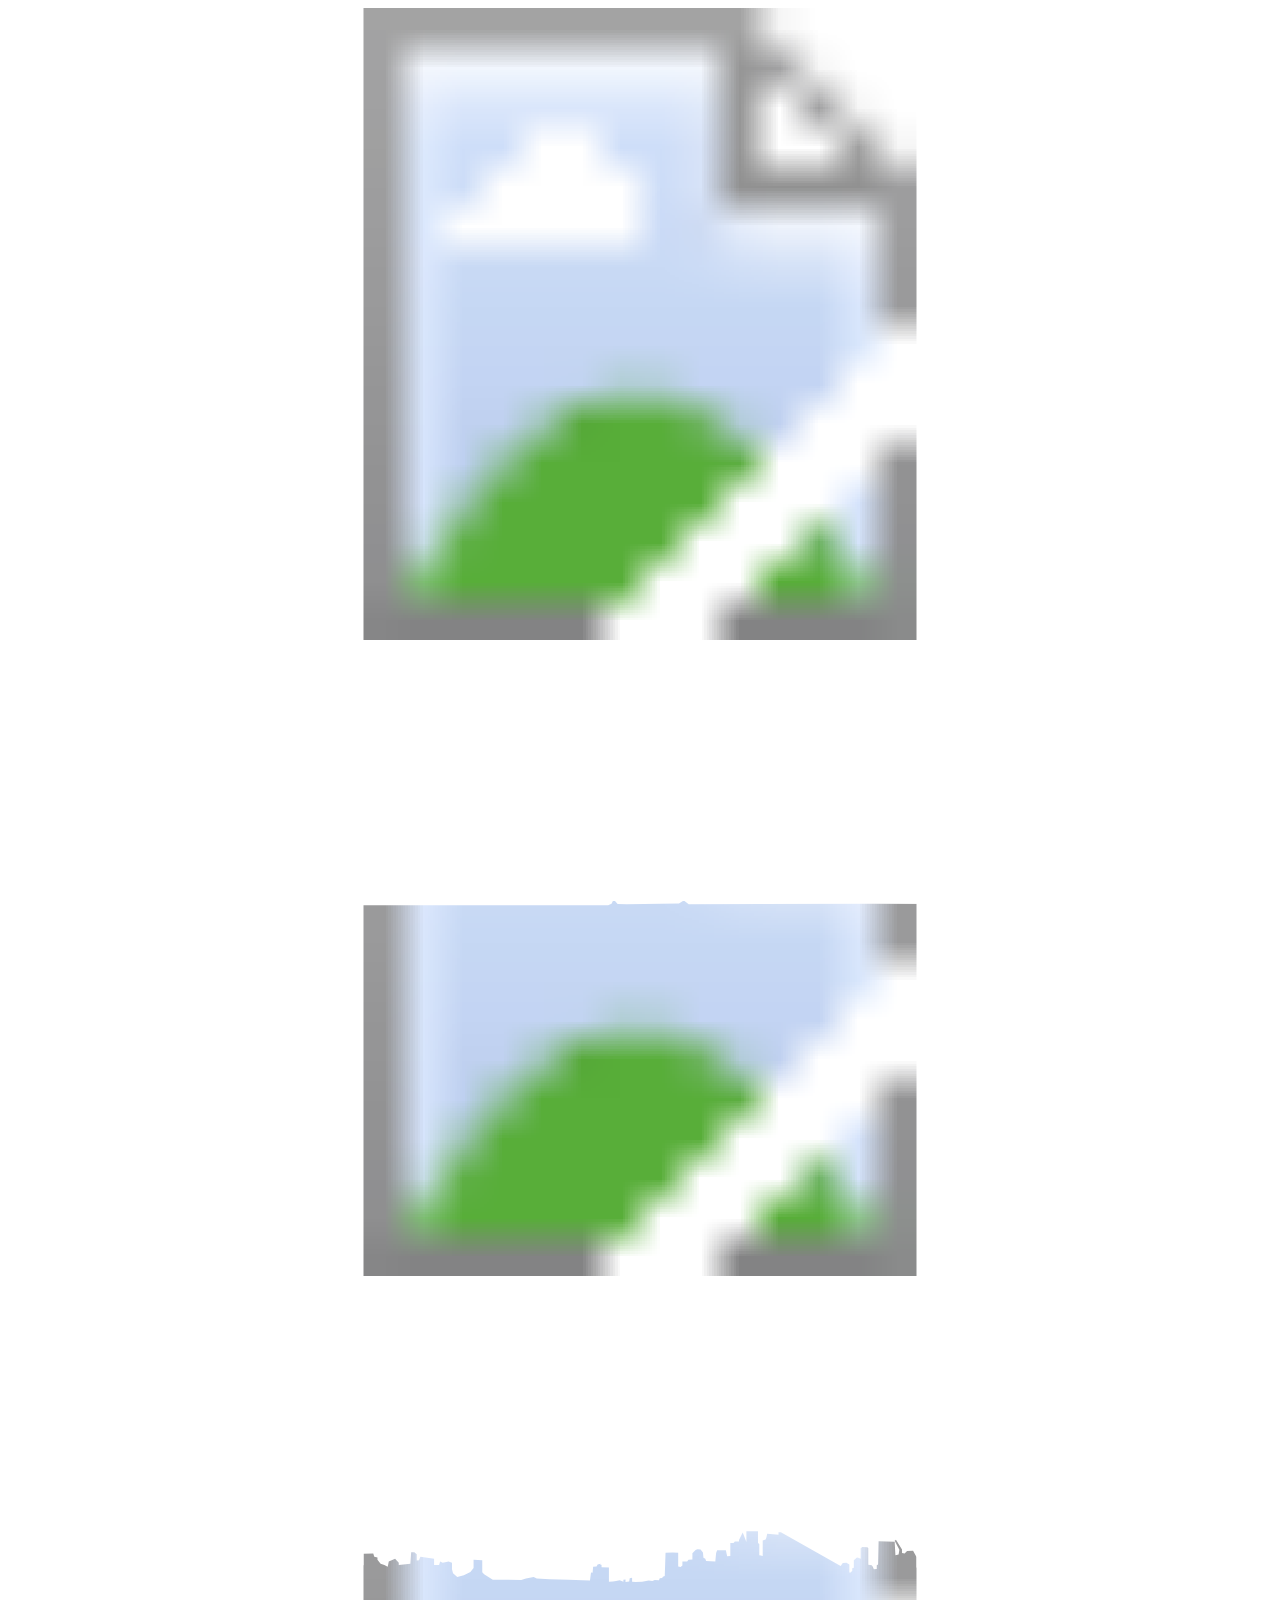
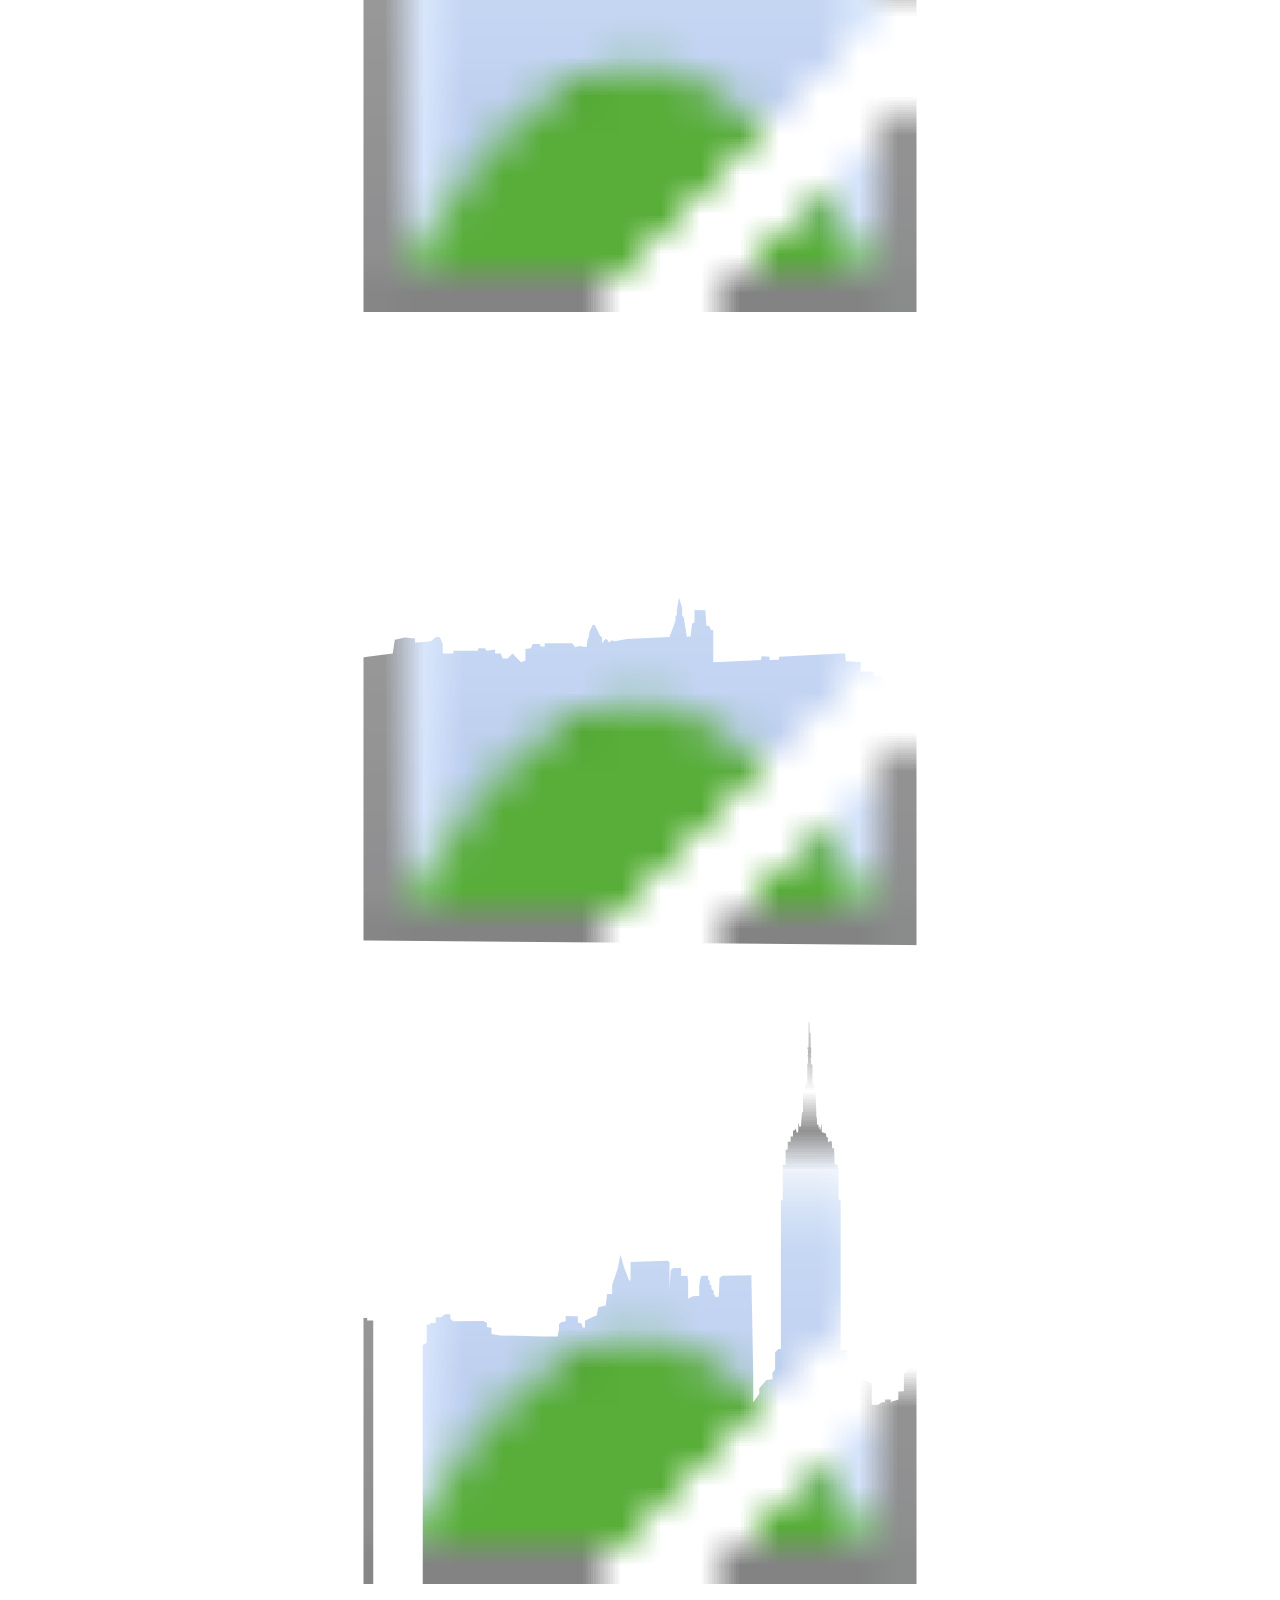
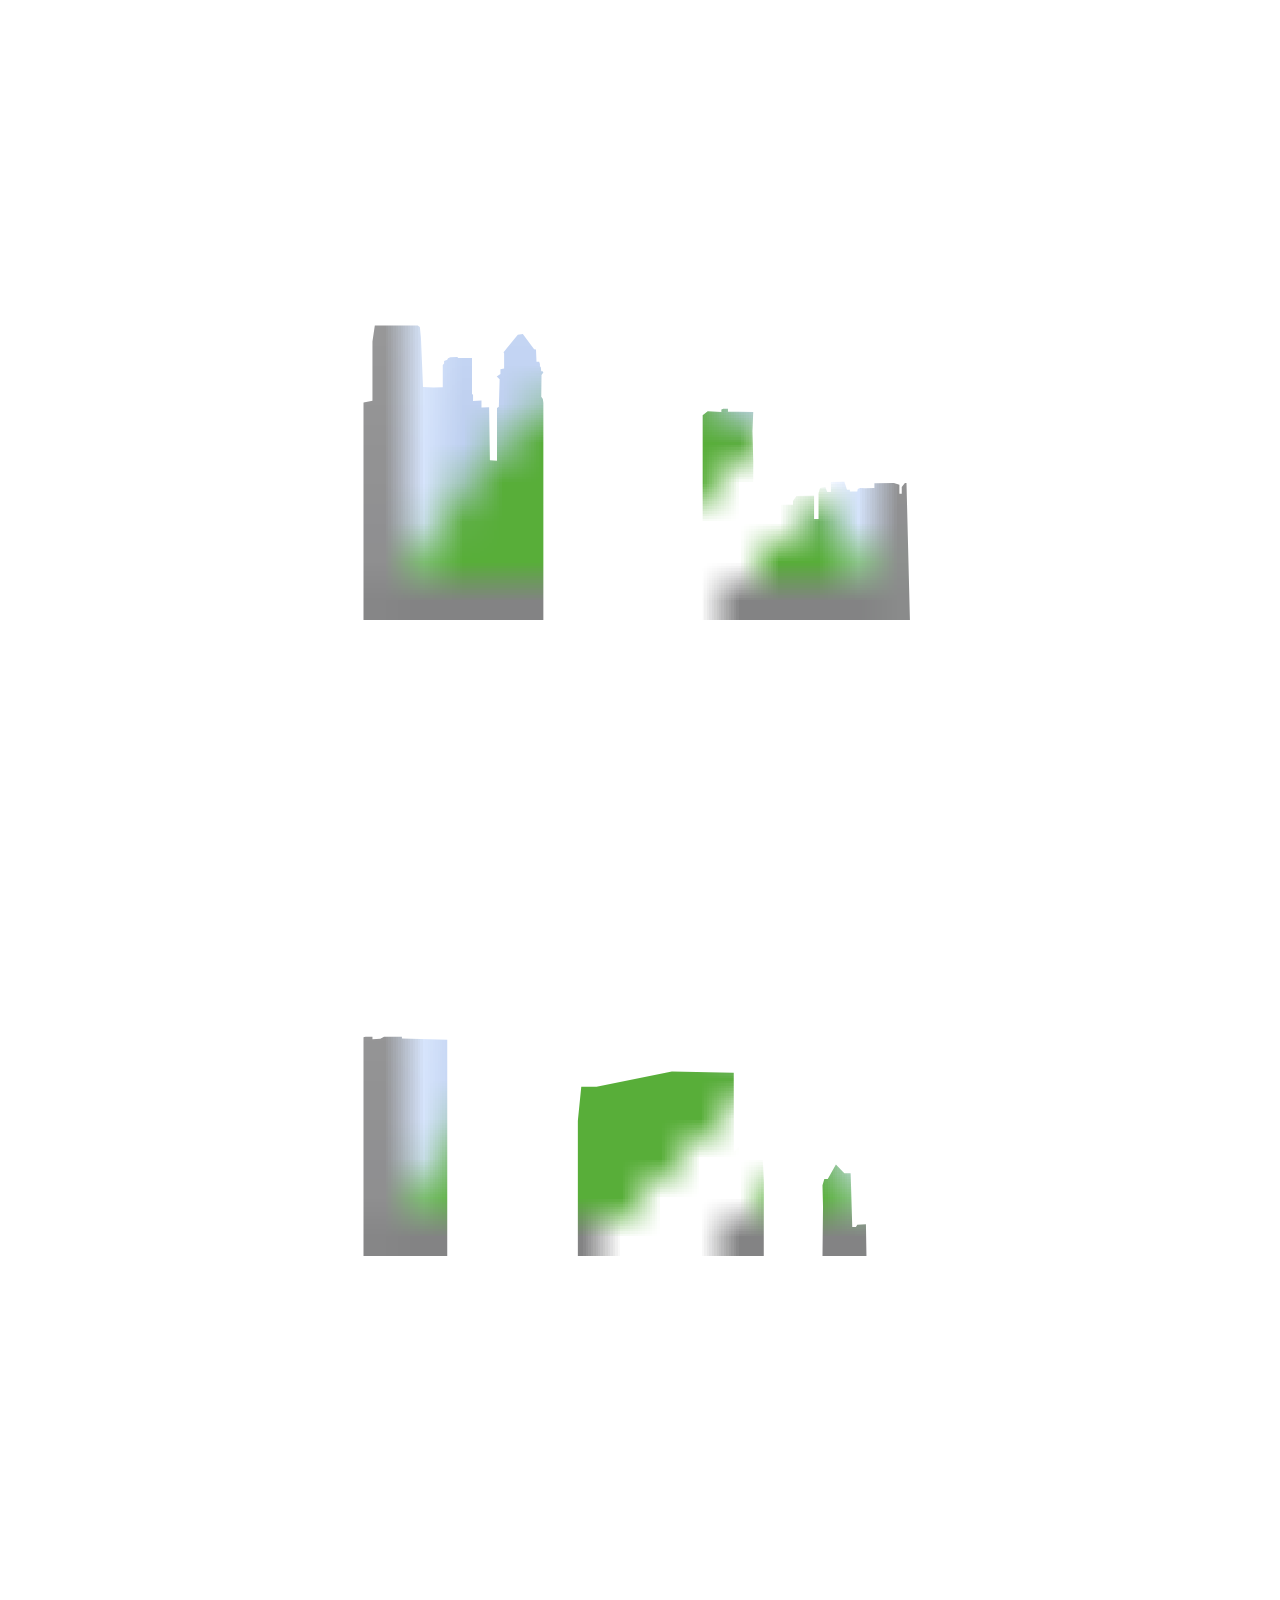
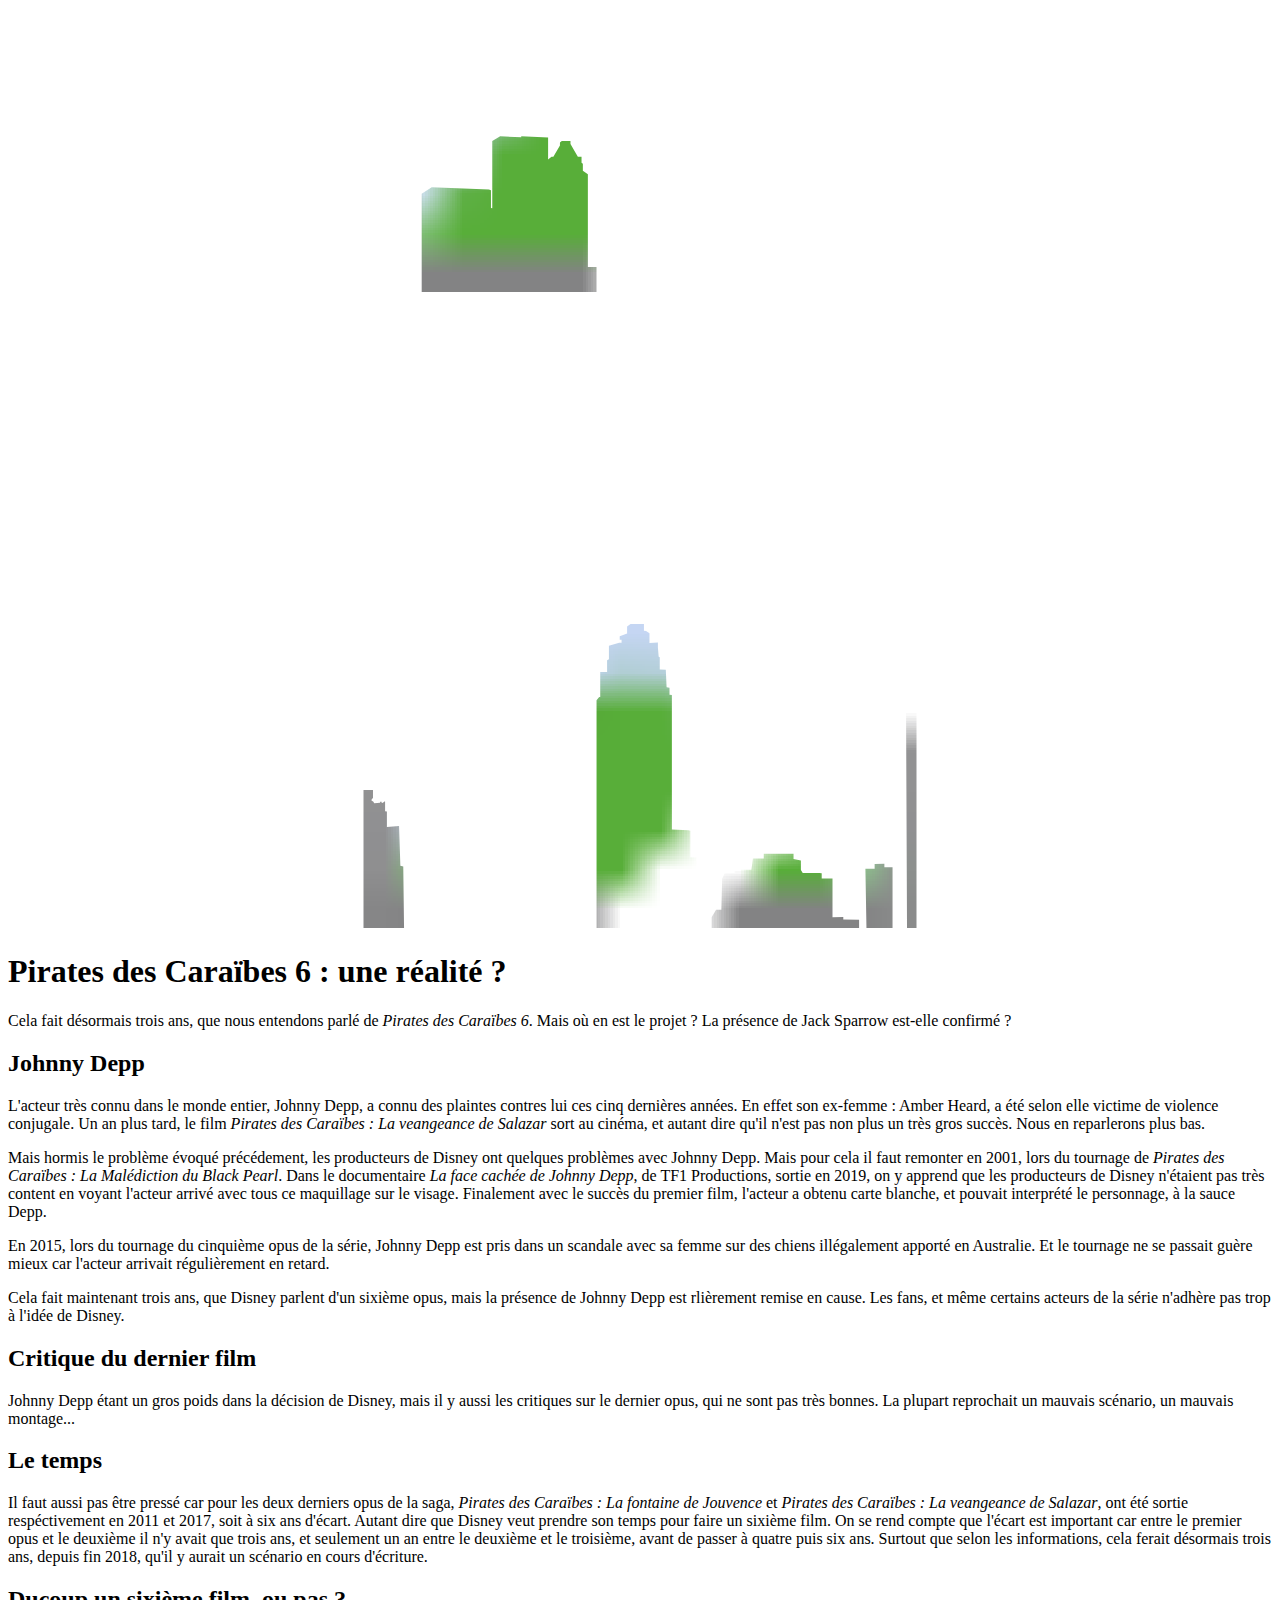
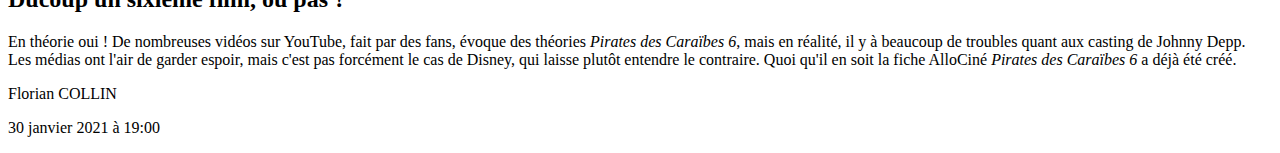
==== news/2021/01/pirates-des-caraibes-6-une-réalité.html @ 7c7c3050 "Update" ====
<!DOCTYPE html>
<html>
    <head>
        <meta charset="utf-8">
        <title>Pirates des Caraïbes 6 : une réalité ? | DisneyNews</title>
        <link rel="stylesheet" href="/disneynews/css/style.css">
        <script type="text/javascript" src="/disneynews/js/script.js"></script>
    </head>
    <body>
        <svg xmlns="http://www.w3.org/2000/svg" viewBox="0 0 480 240" style="position:absolute;top:0;left:0;width:0;height:0;overflow:hidden;" focusable="false" aria-hidden="true">
            <!-- show content using white mask fill -->
            <style>mask { fill: white; }</style>
            <!-- masks -->
            <mask id="m1" >
                <path d="M480 215.9h-3.9v3.3l-18-.7V240H480zM405 240l-.6-85.5-4.4-3.6-6.9-.7h-6.2v.5l-17.7-.5v-1h-1.3v1l-.7-.1-.6 1-4.3.1v-1l-.7-.1v-1.3l-.5-.5h-1v.8l-1.5-.1v.7l-.6-.1v-1.3l-1.3.3v1.2l-1.8-.2-3.1-.1-1.8-1.5-1.9 1.2v.7l-6.3-.1-.8-.2.4 90.4zm-181.5 0v-86.5l1-1.2h.4v-9.5h2.6v-4.5l.7-.4v-5.1l3.9-1.1h.9v-1.2h-.7v-1.3l2.8-1v-2.7l1.3-.9h5.1v2.5l.8.1 1.3.9v3.7l3.2-.2v2l.3 3.4.4.2v4.6l2.3.1.3 6.7 1.1.2v2.6l.9.1v51.1l6.3.3.7.2v10l2.3.1v6.6l.7.1v10.3h.4v9.8zm-128.8 0l1.8-1.2v-1.5h.6v-.7l2.3-1.5h.4v-2.9l.8-.9h3.6v3.6h3l8.3.4v-25.4l2.4-1.3v-6.1l1.5-.7 3.4-.9v-4l.4-.4.4-3.1h2.6v-1.5l1.1-.5h1.9v-.5h.6v-2.6h1v-.7h7.8v3l-.5.5v.7l.5.1.5.7 2.2-.2v-.3h.6v.4l.5-.1.5-.4h.3v3.7l.7.1v5.8l4.6-.3.5 15.1 1.1.2.3 23.4zM0 224.5l5.2-3.3 34.4 2.6v2.6h1.2V240H0zm267.2 15.2v-3.8l1.7-2.8h2l.3-11.8 1-2.2h3.8v-1.2h6.3l.6-4.3h4.1v-1.8h11.3v2l2.8.6v3.6l.7 1.1h6.3l.9.1v2h4.1v14.7l4.1-.1v1l6 .1v3.1h2.8l-.4-22.5h3.5v-1.8l3.7-.1v1.3h3.1V240h-68.7z"/>
            </mask>
            <mask id="m2">
                <path d="M480 149h-10.9v64.1l-5.7.8v12.6h-6.6V175l-.6-.8v-1.5l-2-1.1-.8-.1v-1.2l.5-.8-2.7-1.8-1.9.1v-.4l-9-.2v.5l-1-.1v3.8l-1.2.1v1.3l-1.5-.2v52.2l-9.8-.4-.3 2.1h-1.9v-7.6l-.4-.5v-1.8l-1.1-1.3v-2.9l-1.3-1.7v-3.1l-1.2-1.7v-3.7l-3.3-3.6-1.5-.4v-2.8l-1.9-1.4-.2-1.7-2-.1v.6l-1.7.1v-1l-2.1-.1v1.3l-.5-.1-.3 1-.6.4v3.4h-1.8l.3 42.2h75zm-256.5 91v-9.5h-3.3v-35.2l-1.9-1.3v-2.7l-.5-.4v-2.3h-1.4l-2.8-4.8v-1.1h-3.3l-.7.5v1.2l-2.5 4.2h-.7l-1.3 1.1v-8.4l-10.2-.4v.3l-8-.3-3 1.8v25.5l-.5-.1v-6.7l-.8-.3-21.7-.9-3.8 2.5V240zm-96.7-48.4v-19.9h-.7l-.3-.8h-1l-.9.5h-1.3l-.8-.5-1.1.6-11.3-.6-12.3 4.5-.3 35.8-3.2-2.6-1.4-.1v-.7h-3.3l-1.2.2-2.8 4.3v.9h-1.2v3.2l-2.5 1.2v4.9l-2.2.9v10.7l-3.4-.3v-7.9l-7.2-.3V224l-6.6-3.7-9.9 4.6-6.1 3.4v2.3l-3.6.6-1.4-.2v9h86z"/>
            </mask>
            <mask id="m3">
                <path d="M0 134.8h7.8V133h4.8v1.5l11.4-.1 3.2 1.5h4.3v4.7h1.3l-.2 47.2 6.7-2.3 2.4-.2h.6v-41.2l.3-.1v-4.7l-.2-.5-.6-1.7.6-.5.5-.8.5-.2.2-1.5 2.5-.8.3-.8 2.1-.2 4.9-.3h1.7l.3-.5h13.5l6.3 2.5.9.1v.9h4.4v7.9l.3.1v1.6l-.4.1.4 21.8.2.3.2 26.5h1.4v8.6l2-1.2h3.7v-39.5l1.4-.2 1.6-.4v-1.3l.4-.3v-7.1l.6-.2V149l.5-3.1.3-.7.6.1.4 3.6.5-.2v-1.4l.7-2.6.5.1.2 2 .2 2.2.3-.2v-2.2l.3-1.4h.7l.4 3.4.7-.4v-3h.8l.3 3.6.5-.1.5-2 .3-1.3.5.2v2.9l.6-.3v-2.7h.9v3.3l1.3.6v2h.4v7.1l.6.2v1.7l2-.1V240H0zm118.7 36.6v-10.8l11.7-3.5h3.5l1.9-.4h2.6v1l3-.2 1.4-.8h6.8v.7l17.2.5V240H118zm97.7 17.2l1.3-12.9h5.8l28.6-5.8 23.5.5v30.3l4.7-5.1 5.6 4.4v.1h.6l.5 11.7V240h-70.6zm93.1 32.6l-.2-8.1.7-2.3h1.3l3.1-5.5 3.2 3.3h2.4l.6 20.4h1.4l.5-.9 3.3-.2.2 12.1h-16.7zm94.9-60.3l1.8 1.9v6.7h12.5v-1.9l1.2-.4 7.6 1.1.7 5.1 2.1.9v4.9h1.4l.9 1.1h2.6l1.4 1.4 20.2 29.4h.8l.3-5.3.4-.3.3-9.4.4-.1v-9.3l.6-.1v-8.5h.2v-5.2l.6-.3 6.1.2.7.6.3.4v.7l.7.1v.4h.9v65h-64.7z"/>
                <path d="M80.5 140.6l1.3-.4h1.4l.4.6v1.8h2.8l.9.5v5.9h4.3l3.4-1.8.4 1.8v91H73.8z"/>
            </mask>
            <mask id="m4">
                <path d="M32.7 148.3l3.1 5.4.7 3 2 1.1-1.2 7.2 5 1 65-2.5 2.4-.5v-6.3l3.5-1.4 4.1-.1v4.8l1.8.5 19.3-3.8v-22.5l.9-6h16.3l.8.5.4 3.9.8 18.9 4 .2 3.5-.1v-8.4l.5-.6v-1l1.2-.4.3-.6.9-.4 2.6-.1.4.4h5.2v13.7l.4.3v2.3l3.2-.2v2.7l2.9-.1.3 20.1 2.7.2v-20l.7-.5.3-10.4-1.1-1.1 1.4-.9v-1.8l1.4-.3v-5.7l-.2-.5 5.4-6.6 1.9-.3 4.3 5.8.7.1.2 4.6h1l.3.9v1h.3l.2 1.7h.5l.3.5-.7 1-.1 8.2.6.9.2 1.4V240H32.7zm231.1 21.9v-8l1.9-1.5 5.2.3v-.9l.7-.3h1.8v1.1h3.8l5.8.1-.3 7.3.3 11.3v13.3h4v3.3h11.1v-1.4l1.3-1.9 6.7-.1v8.8h1.7v-9.8l.6-1.9 2-.3.7 1.8h1.4v-3.8l5.1-.1 1 3h1.1v.7h2.8l.2-.9.9-.4 2 .1 3.4-.1v-1.8l7.4-.1 2.1.6v3.5h.9v-2.6l1.2-1.5h.6l1.3 52h-78.7zm156.4-2.9v-10.2h11v.4l1.3.5v.8l1.3-.2.3 8.2 5.7-.3 1.3 1.7h8v-2.1l.3-3.1 1.7-.4 1.2-.4v-3l3.5.2 13.7.2V240h-49.3z"/>
            </mask>
            <mask id="m5">
                <path d="M32.7 144.9h1.9v-2.6H36v-1.9l1.3-.3v-1.6l.4-.2v-.7h3l.2.8.5.1v.5l.6.4h.9l37.6-4.4h1.8v1.2l2.3-.2v1.2l2-.2v-2l1.7-.2H91v1.9l2.2-.1v1.8l1.6.1v.7l.6-.2v2.2l1-.3 4.4.1v1.3l.4.6 2.8-.1v-4.1l1.8-.7v-.8l2-.3 1.8.1v1l1.7-.1v.7l1.1-.1.2-.5h.4v-.6h1.2v-.7l.4.1v-.3h1l.4.4.3 1.6 1.7-.1v-.2l2.6-.1v-2.3h2.7v2.3l2.6-.1v.9l3.2.1.4-.4 1.2-.1v.6h1.5v-.5l1.1.2v.7l.4-.2v-.4l2.7.1v.9h2.3V240H33zM157.5 149.2l1.5-.8v-6.9h1.4v-.6h2v-2.2h2.1l1.4-1.1h2.1v1.8l1.1.8 11.4-.1 1.4.8v1.5l1 .2.7.2v2.3l2.7.4.7.1 16.3.4h5.4l.5-2.6v-2.1l1.1-.8 1.5-.3v-2l3 .1h1.6v2.5l1.4.2.4 1.6h.9V140l3.1-1.5 1.3-.5.7-3.1 2.8-.7.5-4.3h1.9v-3.3l2.2-6.6.5-2.8.5-2.2 1.3 4.6 1.9 5 .1.3.5-.3v-6.9l14-.5.8.5v10.1l.5-7.1 1.1-.7h2.8v3l2.4-.1.3 2.3v6.5l1.7-1 2.5-.1v-3.8l.3-2.2.5-1.7h2.6v1.7l.6.2v1.7h.6v1.3l.4.6.5.2v1.6l.4.1v.6h1.5l.3-7.1 1.1-.9 11-.1.7 38.2v10l2.3-3.2v-2.1l2.7-3.2 2.3-.3v-2.4l1-1.3V152l1.3-1.2h.9V94.3h.7V80.8h1.1v.7-6.2l.8-.5v-2.7h1.1v-2h.9v-2.3h.6l.4-.9.4 1.7.6-.2v-3.3h.3v1.2h.7l.4-5.4h.4v-8.5l.8-.6V50.6l.8-.7v-7.4l.3-.3v-2.4l-.3-.4.3-.2v-.9l-.3-.2h.3v-.8l-.3-.9.5-.3v-9.3h.4v3.8l.4.2v5.4l.3.2-.2.5.2.5-.2.3.2.5-.3.5.3 1.1-.3.5.2 2.2.5.4v7.2l.4.5.3-.5v.9l-.2.5-.2.4.3.4.9.5-.5.4.2.8.3 8.8.2.3v2.3l.6.3v1l.4-.4v1.1l.3.1.5-2.5v3.4l1.7.6v1.1l.8.6-.2.7.2.9.7-.5.6.2.2 2.6.7-.1.2 5.5v.5l1.1.4v.7l.4.4v12l.8.2V151h2.4l.8 7.1v4.9l3.4-.5 3.4.3.8.8 1 .2v8.1h2.5l1.3-.9h1.2v-1.1h2.2v1l2.9-1v-3l2.1-.1v-7h.8l4.6-10v-14l9-.6 5.6 1.7-.1 11.4 8.3.7 20.4 3.6 12.9-.3v-4.8l9.7-.9 1.1 2.4 3.1 4.5 1.3-1 3.9-.4 1.3 1.4 3.5-.4v-32.5l3.4-.6 3.1.9h1.3l1-.9.6 1.5 1 .1v-.8h3.5v3l1.1.4v14.6l1.2.3.5-.7 4.6 3.4.6 1.6v3.1l1.3.1v-1.2l1.3.2 1.5-1 6.8.2 2.8-.2 2.4-.5v-1.7l7.4.1v1.5l2.6.4.6 1.5h5.8V240H157.5z"/>
            </mask>
            <mask id="m6">
                <path d="M178.5 126.2h2.6l.7.9 3.2-.5v1.6h2.1l.7 1.9h1.9l1.9-1.9 3.2 3.3 1.7-.7v-4.3l2.1-.3.6-1.6h2.7l.4.9 1.5.1v-1.3h10.5l1.1 1.5 1.6-.5 1.8.3.9.1.4-2.9.4-.6.3-2.2 1.2-2.7h.8l1.2 2.3.8 1.8.8.6v2.4l1.2-1.7.8.2.6 1.1 1.2-.9 1 .4 4.6-.8 1.8-.1 14.4-.7 2.3-6.2V114l.5-.5v-1.9l.8-4.7 1.2 4v2.7l.3.5.5.7v1l1 6 1.4-.1.6-4.9.9-.4v-4.8l4.1.1.4 5.8 1.2.3.5 1.4h.9v12.3l14.7-.7 3.4-.2.3-1.4 3 .2v1.2l3.6-.1v-1.1l23.4-1.2h1.7l.3 2.9 5.6.4v3.5h5l.4 1.7h2.4l1.6 2.1.3 2.4h1.7l.5-1.3 1.7-.6V137l1.3-.4 1.1-2.4 1.5.4.5 2.3 2.4-.2 1.4-.9 12.5.4v-2.8l3.1-.4v-2.7l8.9-.2.3 3.7.8.2v1.6h2.3v2.6l.6.2v11.9l4.5.2v-20.7l.8-.4v-1.2l.7-.1v-3.2l4.7.7.3 3.6 1 .7v.9l.7 1.2.5 4.8 1.9-.6v-17.1l1.5-.3 1.4-.6v-1l.8-.6 1.9.8.4 3.5 1.6-.1.8.7v15.7l1.2-.2.6-.7v-8.8h4.5l3.9.6 2.2.6V140l1.9.9 1.7-.1.8-.4v-1.2l1-.3.3-.5 1.4-1.3.9 1.4 1.1.6.3 1 2.9.1v-3.8l3.3-.2 15 1 3.8-.5v-3.3l3.2-.7.6-1.9h4.7l.8.4h1.5v1.8h1.3l.5 1.5 1.4-.1V133l-.6-.6.6-.5v-2.8l1.5-.4v3.1l1.3-.4v-1.5l2.3-.1 2-.2h4.4l.7.4 1 .1 1.3.5v1.3l1.9-.1.4.8h1.2v-.9l1.3-2.1v-.7l1.7-.2.6.8V240L0 236V131.5h2.3l.8-1.4h.6v-1.6l1-1.3h5.1l.5-1.4v-4.6l.7-.4h.6v5l.4.4v1l1.8-.1 1 .2.5.5.6-.6 1.4-.1v-5.9l1.2-.4.4 6.1 1 .2 2.9-.2 3.1-.1 3.4-.6H32l.7.3 2.4.2v-1.5l.9-.1.3-.8 2.5-.2.4.3 2.9-.4 7.1-1v-1.5l7-.7 1 1.1.7.5.5 3.8h2.5v4.8l13.3.5 2.4 1.9h5.5l1.7-.5 4.7-.3 2.5-.1.6-2.7 1.2.1.4-2.8 1.4-2 2-.1 1.2 3.2v3.3l2.3-2.1 4.7-.3h7.6l3 1.3 4.7-.8h6.7l3.3-.1 3.4.4 3-.5 9.6-1.2.8-5.3 3.9-.8 3.8.4v1.6l6-.6 1.9-1.6 1.5.1 1.1 2.6v3.6h4v-1.1h9.4"/>
            </mask>
            <mask id="m7">
                <path d="M480 128.7l-1.6-.3v-1.7l-.4-1h-2.5l-.2.8h-1.1l-.4-1.1h-2.5l-.9-.6h-4l-.2.9v.7l-.5.5-6.1-.7-4.9-.5-.4-.9h-.7l-.3.7h-.7v-.7h-.8v-.9h-.6v-.5h-.5v.3l-.8.1v.9h-.9v.7l-7.5-.1-.9-.3-15-.4-1.8-.1-.5-.3-.5.3-2.4-.2h-1.7l-2.6-.1v-.5l-5.8-.3-.9-1h-2.3v1.1l-1.6-.2-.6-.5-.8-.8h-.7v-.7l-1.8-.4v-1.4l-1.4-.4v-.6l-1.2-.3v-.6h-1.8v.7l-2.3-.7h-6.1l-.3.5-2.1.4-.3.3-.7-.1-1-.6-2.6-.1-.3.5h-1v-.9l-.6-.3-.5-4.7-.6-.2-.4-1.1-.7.9v-3.5h-1v-1h-1v.4l-1.1.1v6.4l-1.1-.4v-.9l-.5-1v-2.7l-2.4-.2v-2.5l-.6-.3V105l-6.2.2h-3.1l-.7 1.2-.5.5v2.6l-1.3.1.3-10.2H354v1l-1.4-1.2-2 1.5-.2.7-1.1.3-1.4 1.6-.3 6-.3.2-.4 3.4-1.4.2v-3.7l-.5-.2v-4l-1.3-2.4-2.3.1-.9 1-1-.2v-1.4l-2.3-3.7-.5.4 1.8 3.4-.3 1.8-1.2.3-.3-5.1-6.1-.2-.2 8.8-.5.3v1.4l-1.1.1-.4-.9-.4-.6-1.3-.2v-6.3l-.4-.3-1.9-.1-.6.5v4l-.9-.4-.5-.1-1.2 1v2.9l-.6.2v.9l-.6.7h-.5V108l-1.1-.6-1.4.1-.8 1.1-22.7-12.8h-.9v.9l-4.3-.3-.3 1.4-.3.7-1.1.4v5.9l-.7-.2-.6-.1v-4.2l-.5-.4v-4.5h-4.4v4.1l-1.4-3.6-1.4 2.8v.6H276l-.3.4-.2.2h-1.2v4.9l-1.2.1-.5-2.3h-3.3l-.4 1.1-.3 3.2-3.5-.2-.3-.8-.7-.4-.2-2-.9-1.2-1.2-.1-.7.3-1.2 1.3v2.3l-1.5.1-.5.7h-1.8v1.5l-.7.6-.9-.2v-5.2l-2.1-.1-2.7.1-.3 8.8-.7.3-.3.5-.9.1-.3.7-1.6-.1-.9.4-1.4-.2-2.5.5-2.5.1-1.3-.1v-1.5l-.9.2-.2 1.2-1.4.2v-1l-.8.1v.8l-1.4-.6-1.4.3-1.2.2-1.5.1v-5.4l-2.8-.1v-1l-.4.1v-.4l-1.1.2-.4.8-1.3.1-.2 2.3-.6-.1-.4 3-8.2-.3-7.2-.2-4.8-.2-1.2-.6-2.9.6-1.8.5-10.8-.1-3.3-2.1-.7-.7v-4.6l-3.3-.2v3.2l-1.2 1.5-2.5 1.2-2.5.7-1.6-1.4-.4-1.6v-2.4l-1.3-.5-2.2.5-1-.5-.4 1.3h-1.9v-2.3l-5.2-.8-.5 1.3-.9.1v-2.4l-.9-.7h-1.2l-.3 4.4-4.4.4v-.8l-1.4-1.5-2.4 1-.4 2-1.3-.7-1.4-.4-1.2-1.6v-.8l-1.2-.3-.4-1.2-3.7.1v4.2l-1.2 1.1-1.1-.2-1.1.2-.3-3.3-2.9-.1v2.8l-1.5.6v-1.7l-1.1-.1v-4.7l-1-.2v.5l-.6 5.3-1.4.3-.7-.5-1-.9-1.6.3v-1l-1.5.3-3.2 1.3h-1.1v-2l-1.4-1.1-1.3 1.1v3.9l-.6.4-.9-.2-.9-1.3-1.3-1.4v-2.1l-.6-.8-1 1.5-.4 4.7-1.7.1-1.9-.4-2-.4-1.1-1.3-.8-.1-3.9-.2-2.3.1-.9 2.2v1.5l-3.6.6-1.4.6-1.6 1.9-1 1.6-2.3.9-.5 2h-1.1v-2.8l-2.1-1.3-3.3-.1-1.6.8-3 1.2v2.6l-2 .1-2.6.1-2.5-.6-12.9-.9-2.2.1-1-1.3-.7-2.8v-1.3l-2.8.1v5.1l-16.3-.6-14-.2H3.8l-.7-.7-.7-1.7-1-1-1.4-.1V240h480z"/>
            </mask>
            <mask id="m8">
                <path d="M0 101.4l43.5-2.2h184.4l1.3-.6.5-1h.8l1 1.1 3.4.1 19.9-.3 1.5-.9h.6l1.6 1.2 70.3-.2 43.4.2.6-1.6v1.1l.8.5h81.7l.4-1h5.2l.4 1 18.7-.5V240H0z"/>
            </mask>
    
    
            <!-- parallax parts + background image  -->
            <svg id="bg">
                <image width="480" height="240" xlink:href="https://upload.wikimedia.org/wikipedia/commons/3/32/Walt_Disney_Studios_Alameda_Entrance.jpg" />
            </svg>
            <svg id="p8"><use mask="url(#m8)" xlink:href="#bg" /></svg>
            <svg id="p7"><use mask="url(#m7)" xlink:href="#bg" /></svg>
            <svg id="p6"><use mask="url(#m6)" xlink:href="#bg" /></svg>
            <svg id="p5"><use mask="url(#m5)" xlink:href="#bg" /></svg>
            <svg id="p4"><use mask="url(#m4)" xlink:href="#bg" /></svg>
            <svg id="p3"><use mask="url(#m3)" xlink:href="#bg" /></svg>
            <svg id="p2"><use mask="url(#m2)" xlink:href="#bg" /></svg>
            <svg id="p1"><use mask="url(#m1)" xlink:href="#bg" /></svg>
        </svg>






        <div class="page">
            <header>    
                <div class="parallax">      
                    <div class="bg"><svg viewBox="0 0 480 240"><use xlink:href="#bg" /></svg></div>            
                    <div class="p8"><svg viewBox="0 0 480 240"><use xlink:href="#p8" /></svg></div> 
                    <div class="p7"><svg viewBox="0 0 480 240"><use xlink:href="#p7" /></svg></div>
                    <div class="p6"><svg viewBox="0 0 480 240"><use xlink:href="#p6" /></svg></div>            
                    <div class="p5"><svg viewBox="0 0 480 240"><use xlink:href="#p5" /></svg></div>
                    <div class="p4"><svg viewBox="0 0 480 240"><use xlink:href="#p4" /></svg></div>
                    <div class="p3"><svg viewBox="0 0 480 240"><use xlink:href="#p3" /></svg></div>
                    <div class="p2"><svg viewBox="0 0 480 240"><use xlink:href="#p2" /></svg></div>
                    <div class="p1"><svg viewBox="0 0 480 240"><use xlink:href="#p1" /></svg></div>
                </div>   
            </header>
            <main>
                <h1>Pirates des Caraïbes 6 : une réalité ?</h1>

                <p>Cela fait désormais trois ans, que nous entendons parlé de <i>Pirates des Caraïbes 6</i>. Mais où en est le projet ? La présence de Jack Sparrow est-elle confirmé ?</p>

                <h2>Johnny Depp</h2>
                <p>L'acteur très connu dans le monde entier, Johnny Depp, a connu des plaintes contres lui ces cinq dernières années. En effet son ex-femme : Amber Heard, a été selon elle victime de violence conjugale. Un an plus tard, le film <i>Pirates des Caraïbes : La veangeance de Salazar</i> sort au cinéma, et autant dire qu'il n'est pas non plus un très gros succès. Nous en reparlerons plus bas.</p>
                <p>Mais hormis le problème évoqué précédement, les producteurs de Disney ont quelques problèmes avec Johnny Depp. Mais pour cela il faut remonter en 2001, lors du tournage de <i>Pirates des Caraïbes : La Malédiction du Black Pearl</i>. Dans le documentaire <i>La face cachée de Johnny Depp</i>, de TF1 Productions, sortie en 2019, on y apprend que les producteurs de Disney n'étaient pas très content en voyant l'acteur arrivé avec tous ce maquillage sur le visage. Finalement avec le succès du premier film, l'acteur a obtenu carte blanche, et pouvait interprété le personnage, à la sauce Depp.</p>
                <p>En 2015, lors du tournage du cinquième opus de la série, Johnny Depp est pris dans un scandale avec sa femme sur des chiens illégalement apporté en Australie. Et le tournage ne se passait guère mieux car l'acteur arrivait régulièrement en retard.</p>
                <p>Cela fait maintenant trois ans, que Disney parlent d'un sixième opus, mais la présence de Johnny Depp est rlièrement remise en cause. Les fans, et même certains acteurs de la série n'adhère pas trop à l'idée de Disney.</p>

                <h2>Critique du dernier film</h2>
                <p>Johnny Depp étant un gros poids dans la décision de Disney, mais il y aussi les critiques sur le dernier opus, qui ne sont pas très bonnes. La plupart reprochait un mauvais scénario, un mauvais montage...</p>

                <h2>Le temps</h2>
                <p>Il faut aussi pas être pressé car pour les deux derniers opus de la saga, <i>Pirates des Caraïbes : La fontaine de Jouvence</i> et <i>Pirates des Caraïbes : La veangeance de Salazar</i>, ont été sortie respéctivement en 2011 et 2017, soit à six ans d'écart. Autant dire que Disney veut prendre son temps pour faire un sixième film. On se rend compte que l'écart est important car entre le premier opus et le deuxième il n'y avait que trois ans, et seulement un an entre le deuxième et le troisième, avant de passer à quatre puis six ans. Surtout que selon les informations, cela ferait désormais trois ans, depuis fin 2018, qu'il y aurait un scénario en cours d'écriture.</p>

                <h2>Ducoup un sixième film, ou pas ?</h2>
                <p>En théorie oui&nbsp;! De nombreuses vidéos sur YouTube, fait par des fans, évoque des théories <i>Pirates des Caraïbes 6</i>, mais en réalité, il y à beaucoup de troubles quant aux casting de Johnny Depp. Les médias ont l'air de garder espoir, mais c'est pas forcément le cas de Disney, qui laisse plutôt entendre le contraire. Quoi qu'il en soit la fiche AlloCiné <i>Pirates des Caraïbes 6</i> a déjà été créé.</p>

                <div class="author">
                    <p>Florian COLLIN</p>
                    <p>30 janvier 2021 à 19:00</p>
                </div>
            </main>
        </div>    
    </body>
</html>
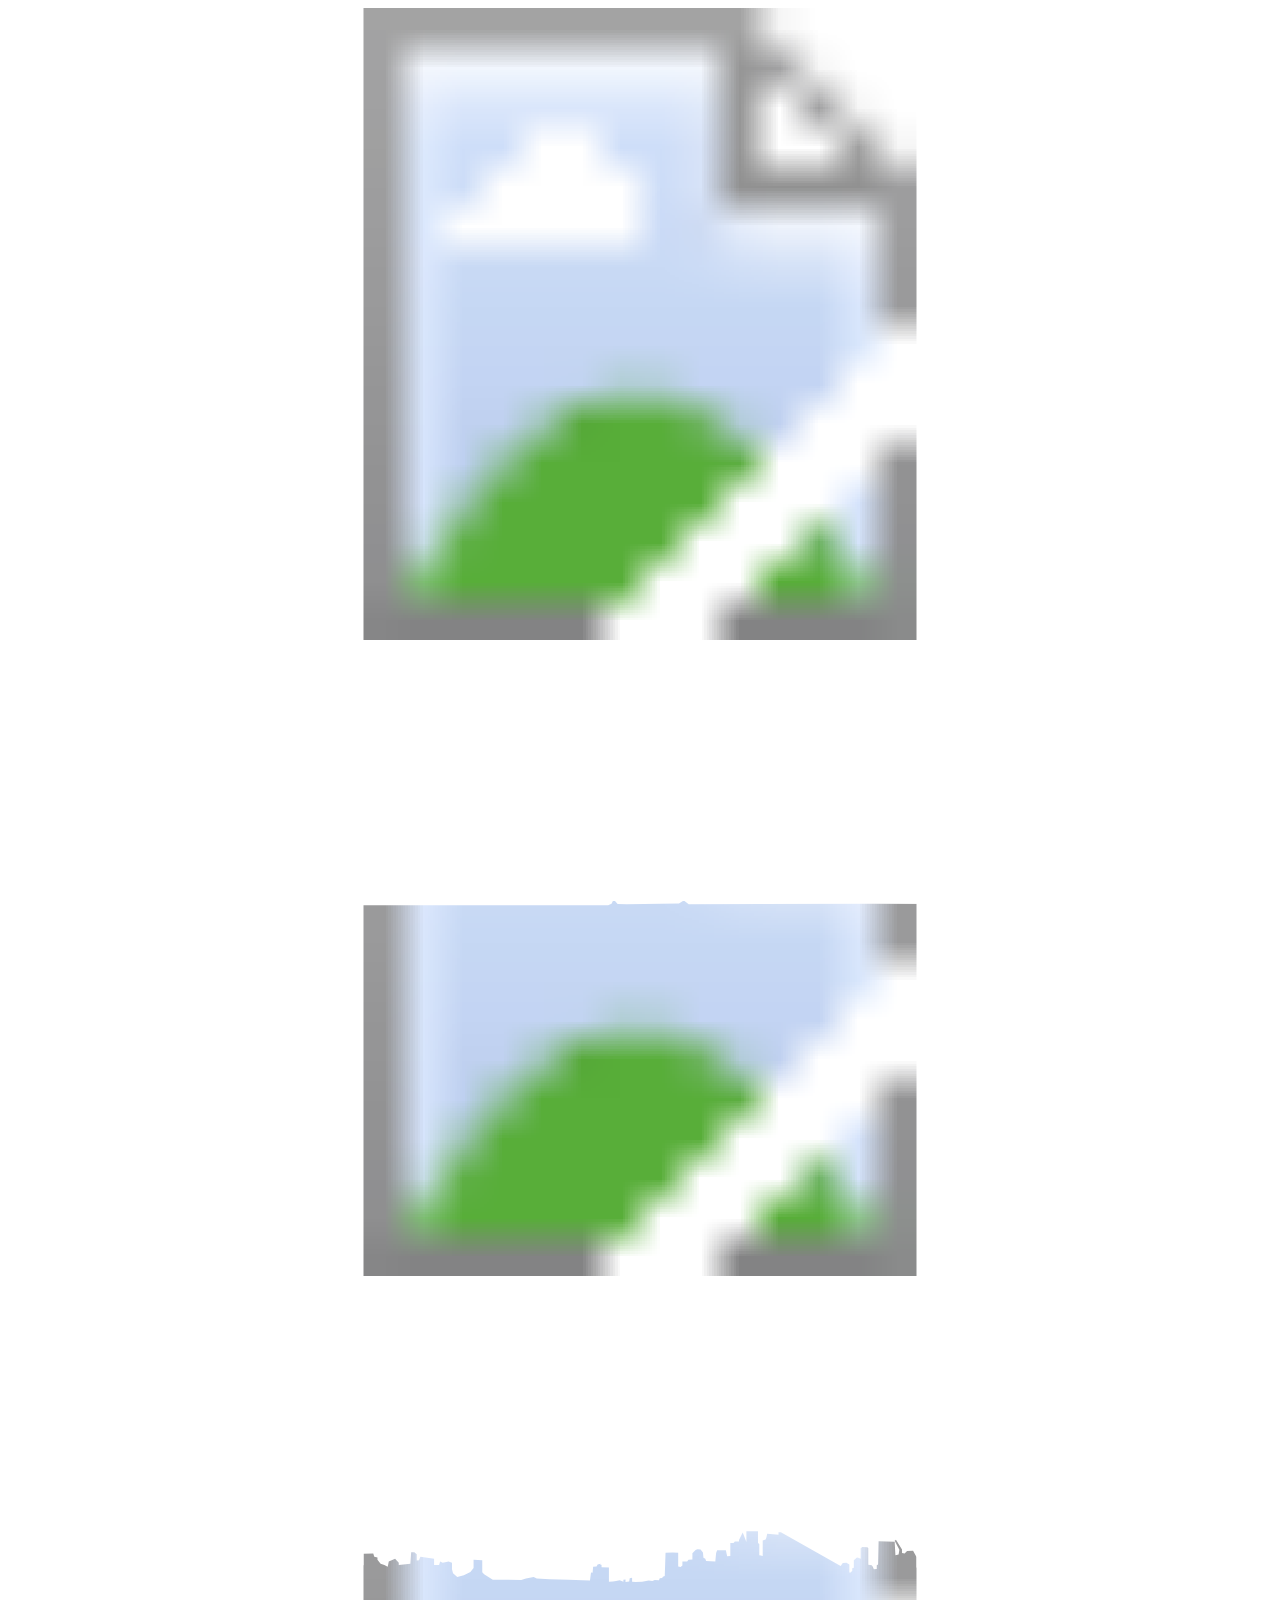
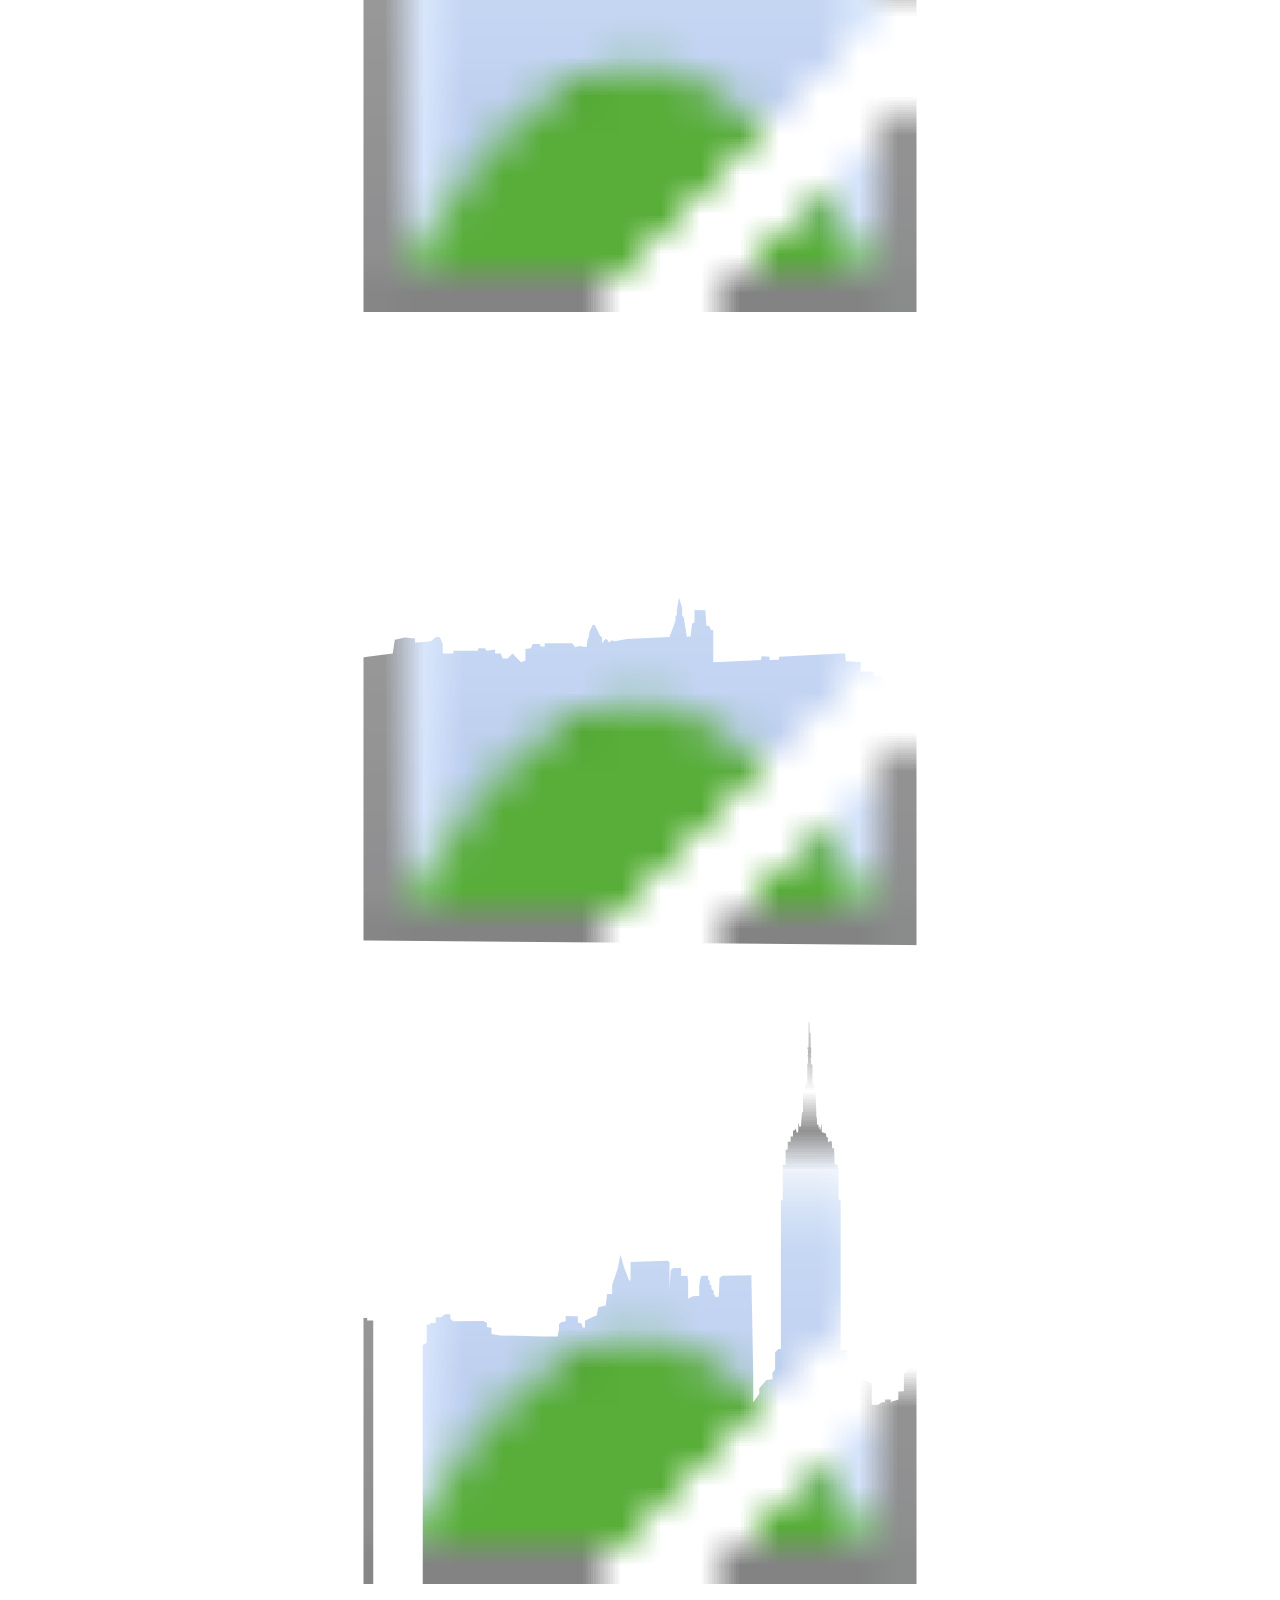
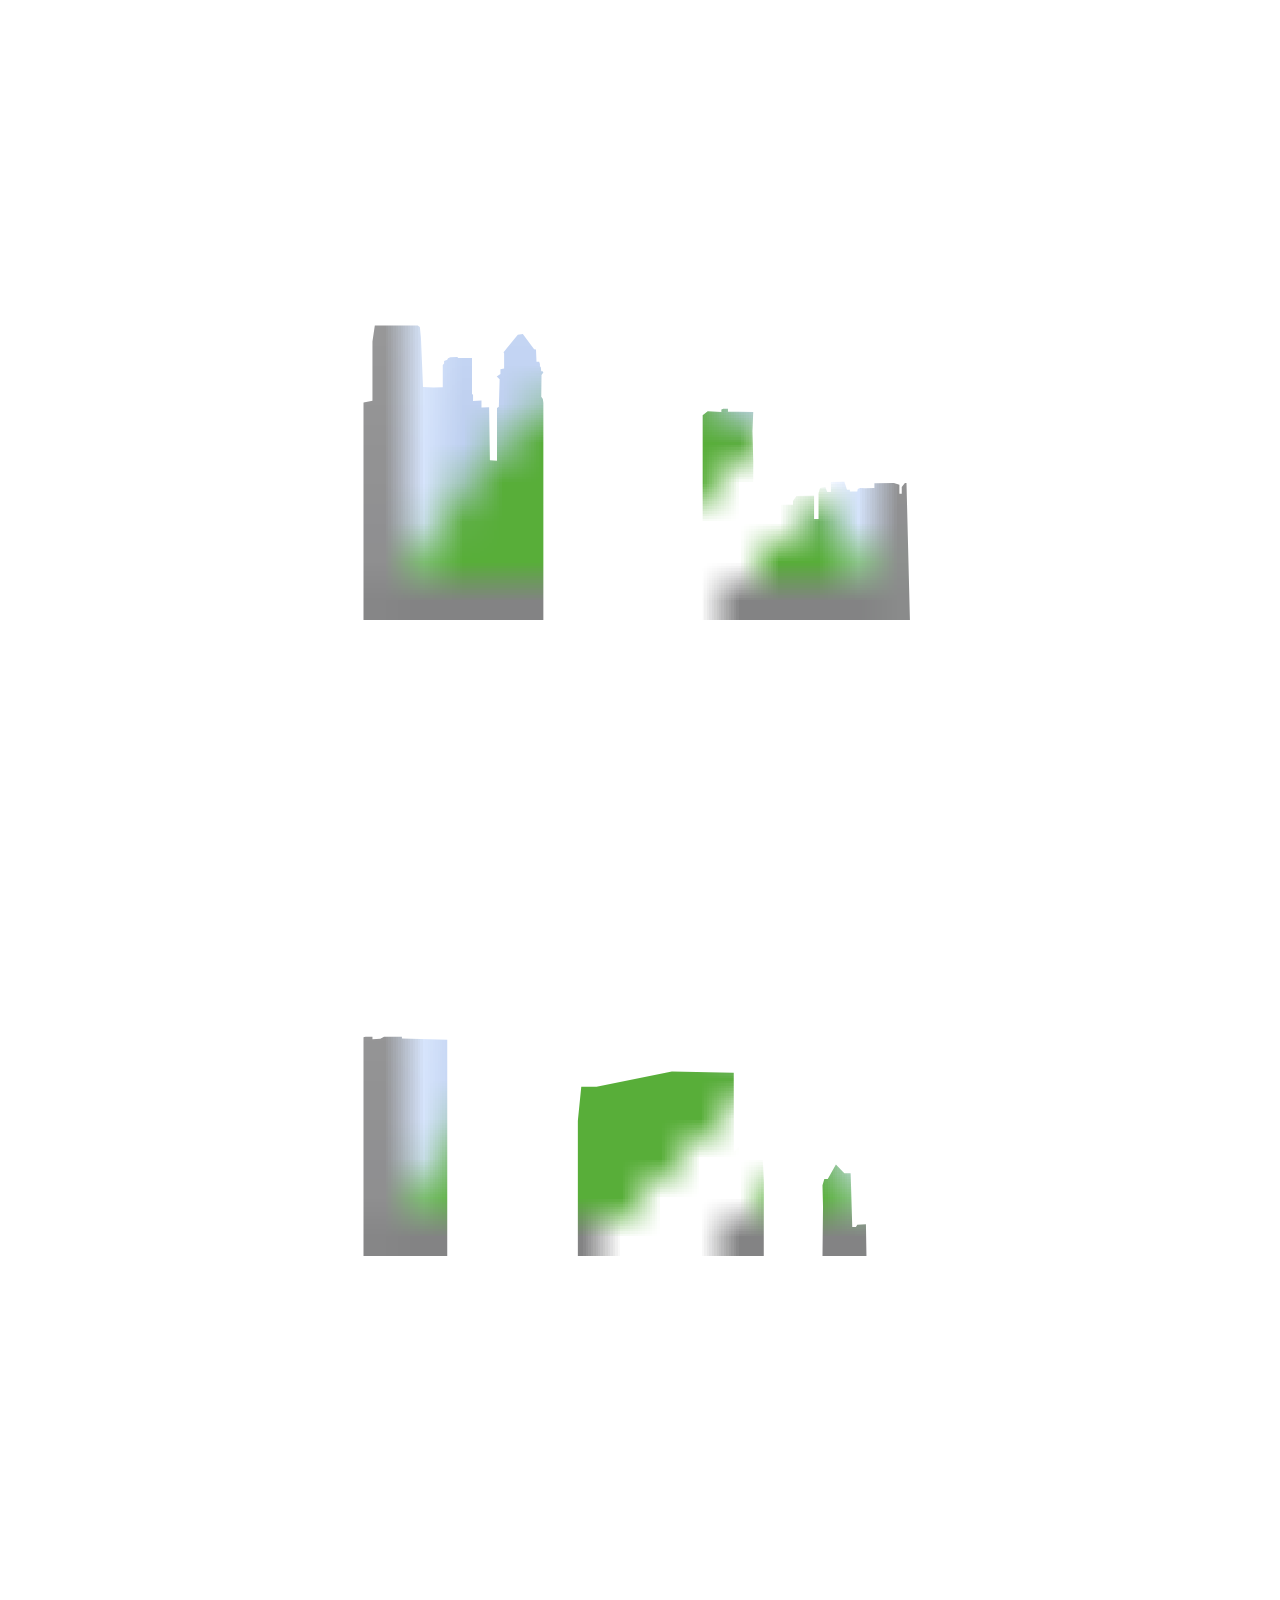
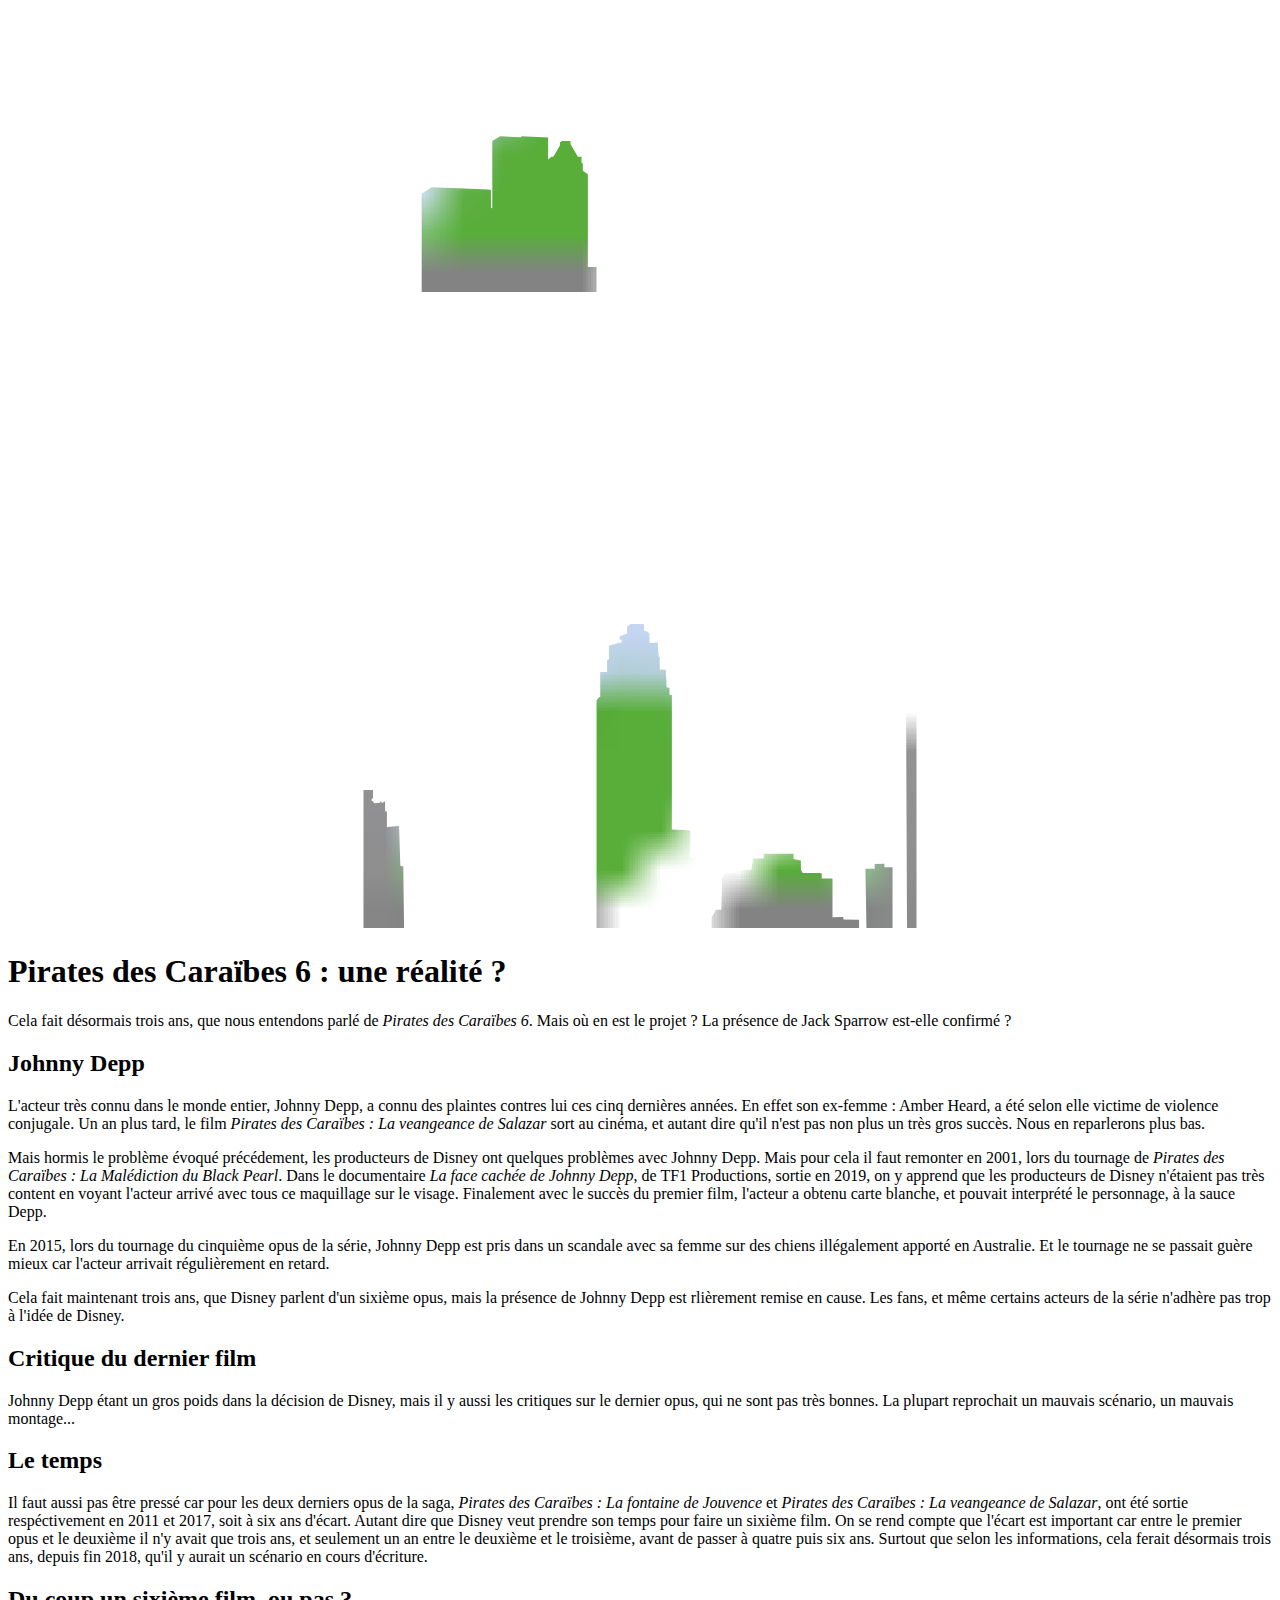
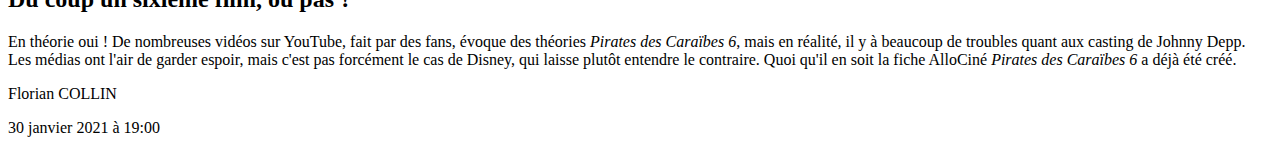
==== commit 88749339: "Update" ====
--- a/news/2021/01/pirates-des-caraibes-6-une-réalité.html
+++ b/news/2021/01/pirates-des-caraibes-6-une-réalité.html
@@ -88,7 +88,7 @@
                 <h2>Le temps</h2>
                 <p>Il faut aussi pas être pressé car pour les deux derniers opus de la saga, <i>Pirates des Caraïbes : La fontaine de Jouvence</i> et <i>Pirates des Caraïbes : La veangeance de Salazar</i>, ont été sortie respéctivement en 2011 et 2017, soit à six ans d'écart. Autant dire que Disney veut prendre son temps pour faire un sixième film. On se rend compte que l'écart est important car entre le premier opus et le deuxième il n'y avait que trois ans, et seulement un an entre le deuxième et le troisième, avant de passer à quatre puis six ans. Surtout que selon les informations, cela ferait désormais trois ans, depuis fin 2018, qu'il y aurait un scénario en cours d'écriture.</p>
 
-                <h2>Ducoup un sixième film, ou pas ?</h2>
+                <h2>Du coup un sixième film, ou pas ?</h2>
                 <p>En théorie oui&nbsp;! De nombreuses vidéos sur YouTube, fait par des fans, évoque des théories <i>Pirates des Caraïbes 6</i>, mais en réalité, il y à beaucoup de troubles quant aux casting de Johnny Depp. Les médias ont l'air de garder espoir, mais c'est pas forcément le cas de Disney, qui laisse plutôt entendre le contraire. Quoi qu'il en soit la fiche AlloCiné <i>Pirates des Caraïbes 6</i> a déjà été créé.</p>
 
                 <div class="author">
